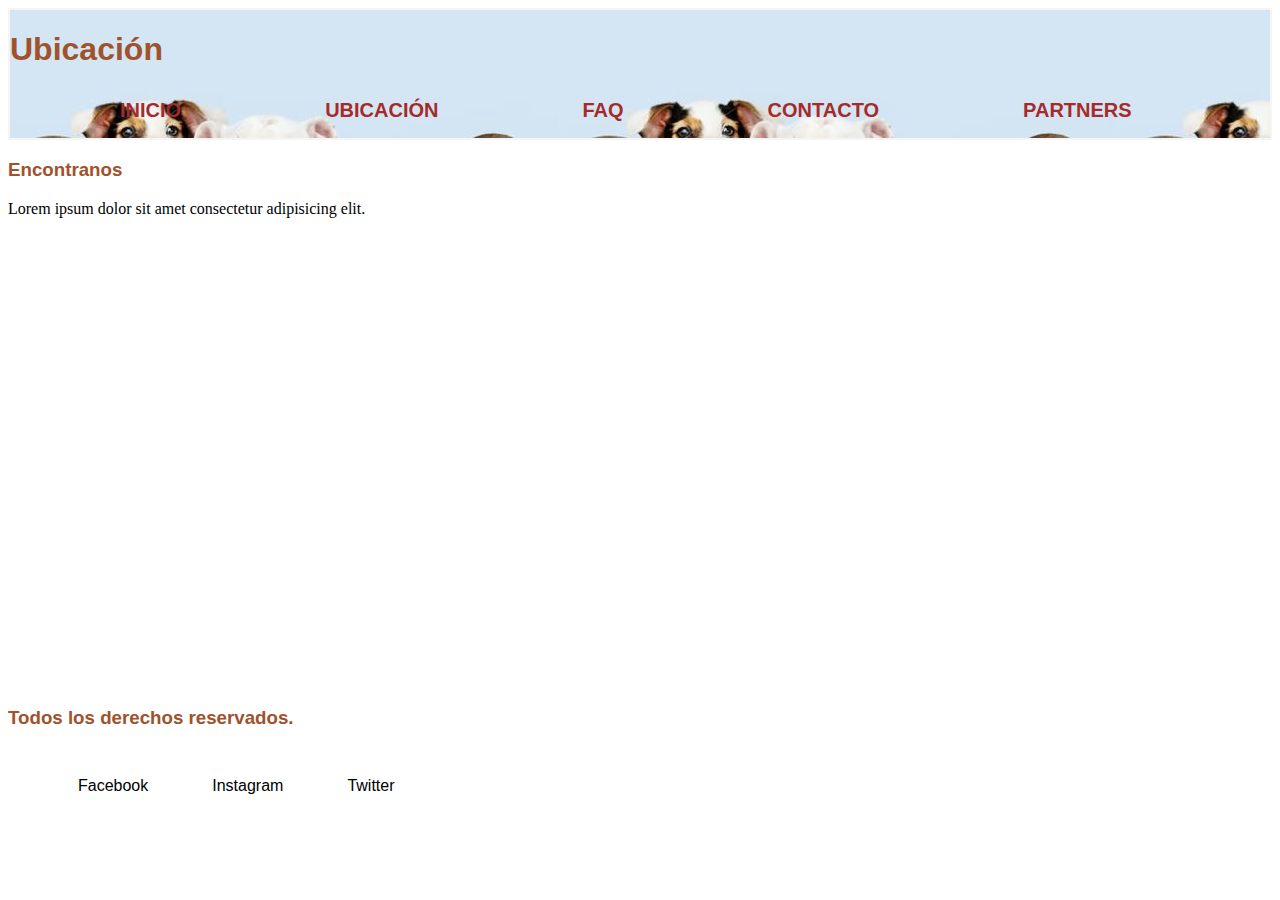
==== html/ubicacion.html @ 4f476458 "iniciamos git en el proyecto" ====
<!DOCTYPE html>
<html lang="es">
<head>
    <meta charset="UTF-8">
    <meta http-equiv="X-UA-Compatible" content="IE=edge">
    <meta name="viewport" content="width=device-width, initial-scale=1.0">
    <title>Refugio Patitas</title>
    <link rel="stylesheet" href="../css/estilos.css">
</head>
<body>
<header>
    <h1>Ubicación</h1>
    <nav>
        <ul>
            <li><a href="../index.html">Inicio</a></li>
            <li><a href="ubicacion.html">Ubicación</a></li>
            <li><a href="faq.html">FAQ</a></li>
            <li><a href="contacto.html">Contacto</a></li>
            <li><a href="partners.html">Partners</a></li>
        </ul>
    </nav>
</header>


<main>
    <h3 id="idmapa">Encontranos</h3>
</main>
<div>
    <p>Lorem ipsum dolor sit amet consectetur adipisicing elit.</p>
    <iframe src="https://www.google.com/maps/embed?pb=!1m14!1m12!1m3!1d13148.914856736692!2d-58.48305817266769!3d-34.522432946995934!2m3!1f0!2f0!3f0!3m2!1i1024!2i768!4f13.1!5e0!3m2!1ses!2sar!4v1675563362115!5m2!1ses!2sar" width="600" height="450" style="border:0;" allowfullscreen="" loading="lazy" referrerpolicy="no-referrer-when-downgrade"></iframe>
</div>  

<footer>
    <h3>Todos los derechos reservados.</h3>
<ul id="idrrss">
    <li>Facebook</li>
    <li>Instagram</li>
    <li>Twitter</li>
</ul></footer>

</body>
</html>
---- css/estilos.css ----
h1{color: sienna;
text-align: center;
font-family: Arial, Helvetica, sans-serif;
margin-bottom: 15px;
display: flex;
flex-wrap: wrap;}
h2 {color: sienna;
    font-family: Arial, Helvetica, sans-serif;
    display: flex;
    flex-wrap: wrap;}
h3 {color: sienna;
    font-family: Arial, Helvetica, sans-serif;
    display: flex;
    flex-wrap: wrap;}
h4 {color: sienna;
    font-family: Arial, Helvetica, sans-serif;display: flex;
    flex-wrap: wrap;}

header {background-image: url(../img/perross.JPG);
border: 2px whitesmoke solid;
text-align: center;
display: flex;
flex-wrap: wrap;}


ul li {list-style-type: none;
    display: inline-block;
    font-family: Arial, Helvetica, sans-serif}

ul li a {text-decoration: none;
    font-family: Arial, Helvetica, sans-serif;
color: brown;
font-size: 20px;
font-weight: bold;
text-transform: uppercase;
margin: 70px;}

.p {font-family: Arial, Helvetica, sans-serif;
font-size: 16px;
color: chocolate;
font-weight: normal;
text-align: left;
margin-left: 10px;
margin-right: 5px;
margin-top: 5px;}

footer ul li {margin: 30px;}

.home{flex-direction: row;}

img{width: 25%;
height: 25%;
object-fit: fill;
}
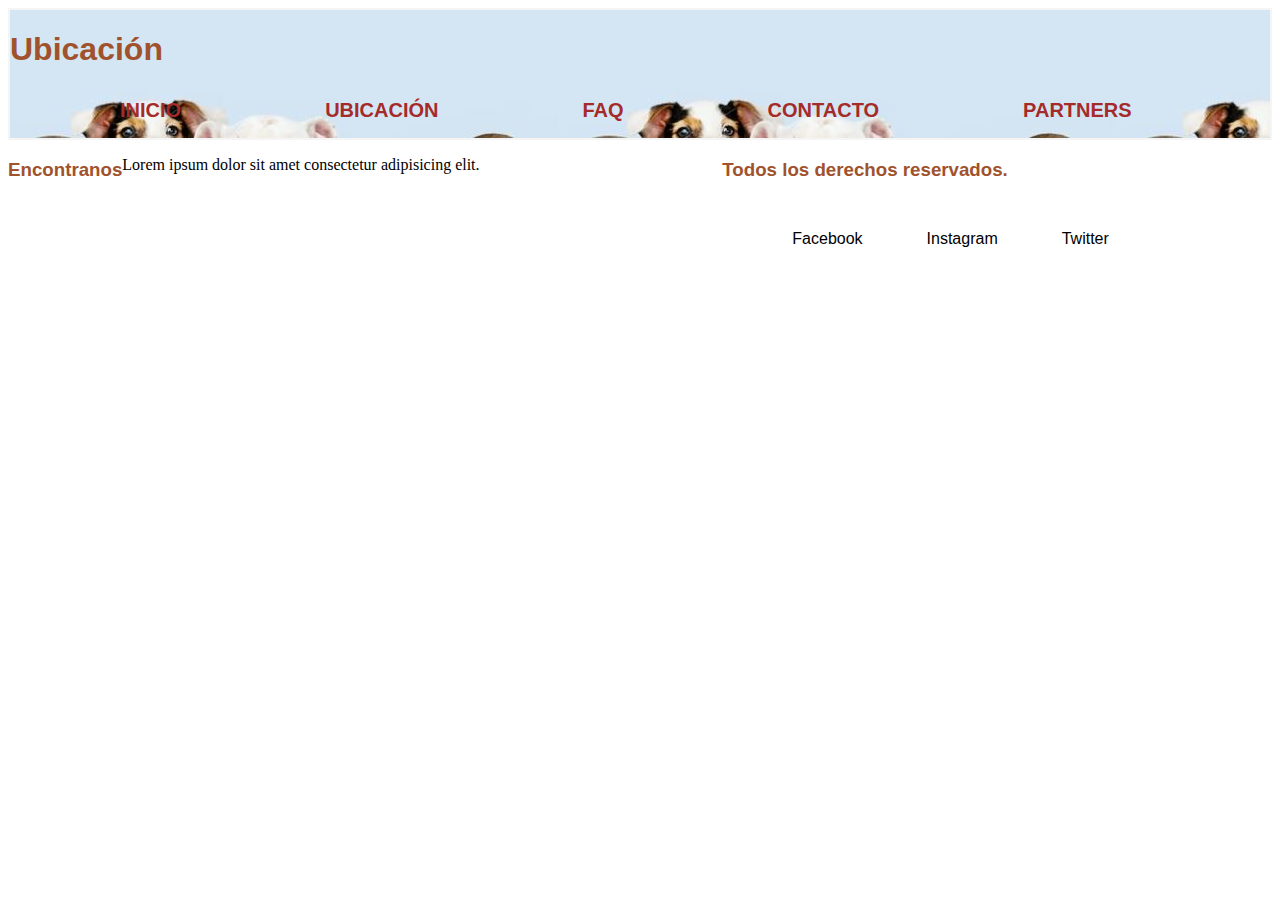
==== commit bf7f4460: "se modificó el display de index, faq y ubicación a flex" ====
--- a/html/ubicacion.html
+++ b/html/ubicacion.html
@@ -7,7 +7,7 @@
     <title>Refugio Patitas</title>
     <link rel="stylesheet" href="../css/estilos.css">
 </head>
-<body>
+<body class="mapa">
 <header>
     <h1>Ubicación</h1>
     <nav>
--- a/css/estilos.css
+++ b/css/estilos.css
@@ -53,6 +53,7 @@
 object-fit: fill;
 }
 
+.mapa{display: flex;
+flex-wrap: wrap;}
 
 
-
